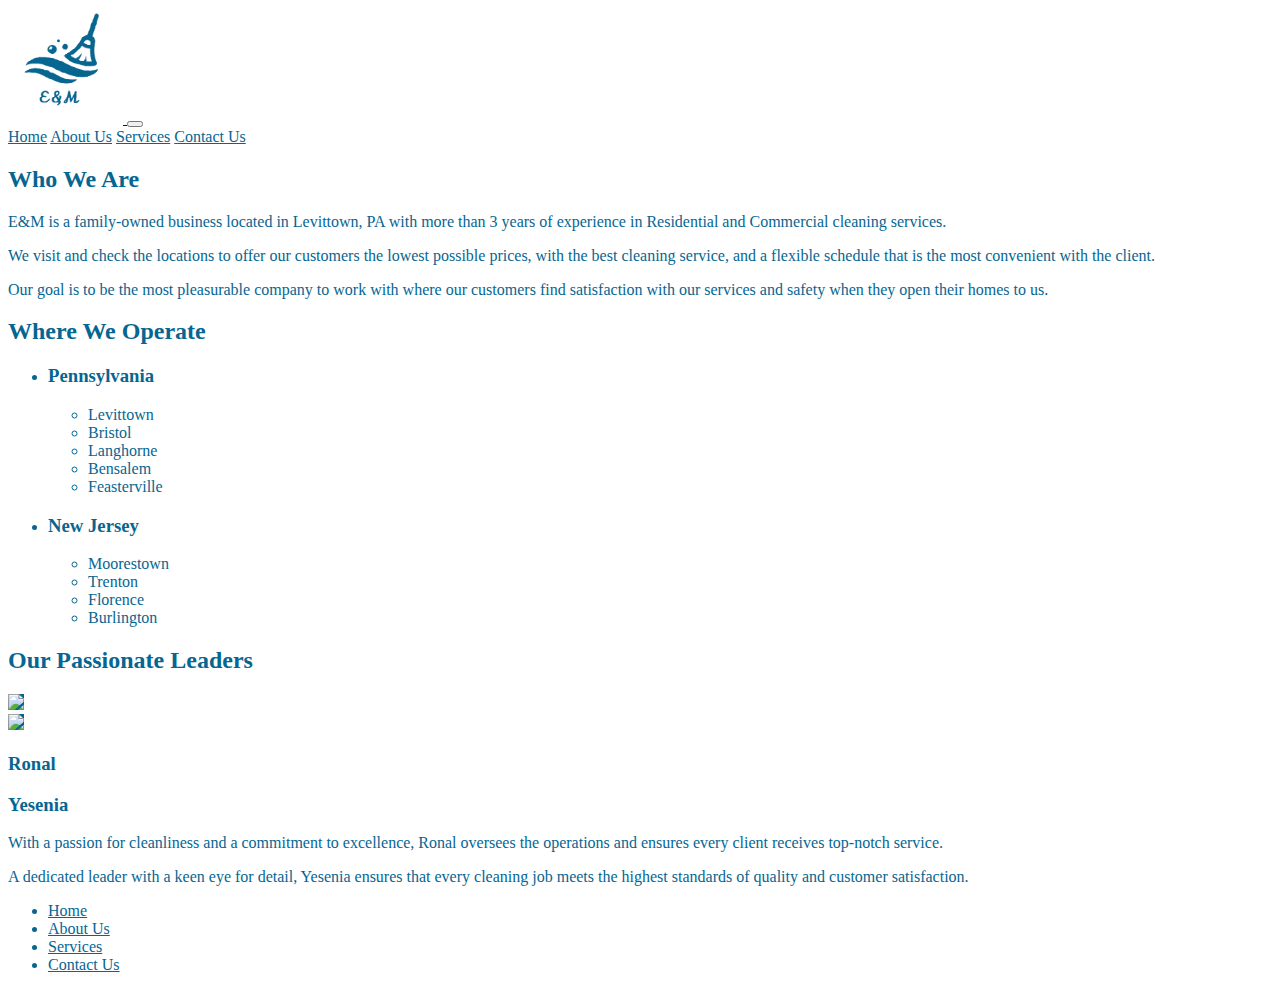
==== about.html @ 2eac7217 "update" ====
<!DOCTYPE html>
<html lang="en">
<head>
  <meta charset="UTF-8">
  <meta name="viewport" content="width=device-width, initial-scale=1.0">
  <link 
    href="https://cdn.jsdelivr.net/npm/bootstrap@5.3.2/dist/css/bootstrap.min.css"
    rel="stylesheet" integrity="sha384-T3c6CoIi6uLrA9TneNEoa7RxnatzjcDSCmG1MXxSR1GAsXEV/Dwwykc2MPK8M2HN"
    crossorigin="anonymous"
  >
  <link
    rel="stylesheet"
    href="./assets/css/custom.css"
  >
  <title>E&M Cleaning</title>
</head>
<body class="bgc text-color">

  <!--Navigation Bar-->
  <nav class="navbar navbar-expand-sm">
    <div class="container-fluid">
    
      <a class="navbar-brand" href="home.html">
        <img src="./assets/images/Logo Transparent.png" alt="Logo" width="115px" length="115px">
      </a>
            
      <button class="navbar-toggler" type="button" data-bs-toggle="collapse" data-bs-target="#navbarSupportedContent" aria-controls="navbarSupportedContent" aria-expanded="false" aria-label="Toggle navigation">
        <span class="navbar-toggler-icon"></span>
      </button>
    
      <div class="collapse navbar-collapse fs-4 fw-semibold text-uppercase text-color justify-content-end" id="navbarSupportedContent">
        <div class="navbar-nav">
          <a class="nav-link link-color" href="home.html">Home</a>
          <a class="nav-link active link-color" aria-current="page" href="about.html">About Us</a>
          <a class="nav-link link-color" href="services.html">Services</a>
          <a class="nav-link link-color" href="contact.html">Contact Us</a>
        </div>
      </div>
    
    </div>
  </nav>

  <!--About Us-->
  <div class="container">
    
    <div class="row text-center">
      <div class="col">
        <h2>Who We Are</h1>
      </div>
    </div>
    <div class="row">
        <div class="col-sm-12 col-md-4">
            <p>E&M is a family-owned business located in Levittown, PA with more than 3 years of experience in Residential and Commercial cleaning services.</p>
        </div>
        <div class="col-sm-12 col-md-4">
            <p>We visit and check the locations to offer our customers the lowest possible prices, with the best cleaning service, and a flexible schedule that is the most convenient with the client.</p>
        </div>
        <div class="col-sm-12 col-md-4">
            <p>Our goal is to be the most pleasurable company to work with where our customers find satisfaction with our services and safety when they open their homes to us.</p>
        </div>
    </div>
    
    <div class="row text-center">
        <div class="col">
            <h2>Where We Operate</h2>
        </div>
    </div>
    <div class="row">
        <div class="col">
          <ul>
            <li class="list-unstyled"><h3>Pennsylvania</h3></li>
            <ul>
              <li class="list-inline-item">Levittown</li>
              <li class="list-inline-item">Bristol</li>
              <li class="list-inline-item">Langhorne</li>
              <li class="list-inline-item">Bensalem</li>
              <li class="list-inline-item">Feasterville</li>
            </ul>
          </ul>
        </div>
        <div class="col">
          <ul>
            <li class="list-unstyled"><h3>New Jersey</h3></li>
            <ul>
              <li class="list-inline-item">Moorestown</li>
              <li class="list-inline-item">Trenton</li>
              <li class="list-inline-item">Florence</li>
              <li class="list-inline-item">Burlington</li>
            </ul>
          </ul>
        </div>
    </div>

    <div class="row text-center">
        <div class="col">
            <h2>Our Passionate Leaders</h2>
        </div>
    </div>
    <div class="row text-center">
      <div class="col">
        <img class="bgc2 img-thumbnail" src="./assets/images/Ronal.png" width="150px">
      </div>
      <div class="col">
        <img class="bgc2 img-thumbnail" src="./assets/images/Yesenia.png" width="180px">
      </div>
    </div>
    <div class="row text-center">
      <div class="col">
        <h3>Ronal</h3>
      </div>
      <div class="col">
        <h3>Yesenia</h3>
      </div>
    </div>
    <div class="row text-center">
      <div class="col">
        <p>With a passion for cleanliness and a commitment to excellence, Ronal oversees the operations and ensures every client receives top-notch service.</p>
      </div>
      <div class="col">
        <p>A dedicated leader with a keen eye for detail, Yesenia ensures that every cleaning job meets the highest standards of quality and customer satisfaction.</p>
      </div>
    </div>

  </div>

  <footer>
    <div class="container text-center">

      <div class="row fs-6">
        <div class="col">
          <ul>
            <li class="list-inline-item"><a class="link-color link-underline link-underline-opacity-0 link-underline-opacity-75-hover" href="home.html">Home</a></li>
            <li class="list-inline-item"><a class="link-color link-underline link-underline-opacity-0 link-underline-opacity-75-hover" href="about.html">About Us</a></li>
            <li class="list-inline-item"><a class="link-color link-underline link-underline-opacity-0 link-underline-opacity-75-hover" href="services.html">Services</a></li>
            <li class="list-inline-item"><a class="link-color link-underline link-underline-opacity-0 link-underline-opacity-75-hover" href="contact.html">Contact Us</a></li>
          </ul>
        </div>
      </div>
      
    </div>
  </footer>
  
  <script
    src="https://cdn.jsdelivr.net/npm/bootstrap@5.3.2/dist/js/bootstrap.bundle.min.js" 
    integrity="sha384-C6RzsynM9kWDrMNeT87bh95OGNyZPhcTNXj1NW7RuBCsyN/o0jlpcV8Qyq46cDfL" 
    crossorigin="anonymous">
  </script>

</body>
</html>
---- assets/css/custom.css ----
/* Background Color */
.bgc{
    background-color: #FFFFFF;
}

.text-color, .link-color{
    color: #066692;
}

.bgc2{
    background-color: #066692;
}
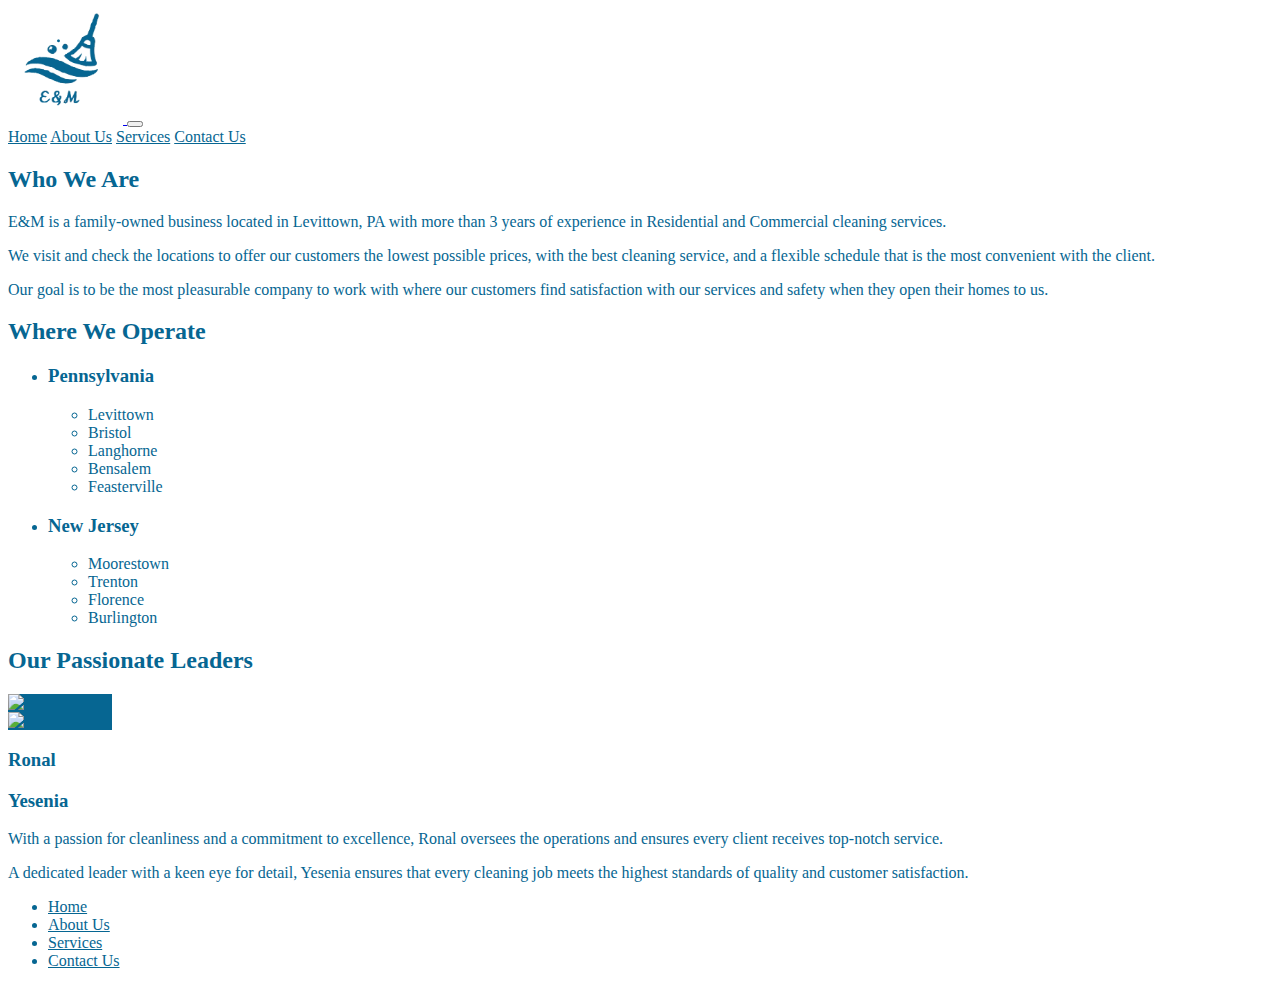
==== commit e1c3d27b: "update" ====
--- a/about.html
+++ b/about.html
@@ -20,7 +20,7 @@
   <nav class="navbar navbar-expand-sm">
     <div class="container-fluid">
     
-      <a class="navbar-brand" href="home.html">
+      <a class="navbar-brand" href="index.html">
         <img src="./assets/images/Logo Transparent.png" alt="Logo" width="115px" length="115px">
       </a>
             
@@ -30,7 +30,7 @@
     
       <div class="collapse navbar-collapse fs-4 fw-semibold text-uppercase text-color justify-content-end" id="navbarSupportedContent">
         <div class="navbar-nav">
-          <a class="nav-link link-color" href="home.html">Home</a>
+          <a class="nav-link link-color" href="index.html">Home</a>
           <a class="nav-link active link-color" aria-current="page" href="about.html">About Us</a>
           <a class="nav-link link-color" href="services.html">Services</a>
           <a class="nav-link link-color" href="contact.html">Contact Us</a>
@@ -98,10 +98,10 @@
     </div>
     <div class="row text-center">
       <div class="col">
-        <img class="bgc2 img-thumbnail" src="./assets/images/Ronal.png" width="150px">
+        <img class="bgc2 img-thumbnail" src="./assets/images/Ronal.png" width="150px" alt="Owner Image">
       </div>
       <div class="col">
-        <img class="bgc2 img-thumbnail" src="./assets/images/Yesenia.png" width="180px">
+        <img class="bgc2 img-thumbnail" src="./assets/images/Yesenia.png" width="180px" alt="Owner Image">
       </div>
     </div>
     <div class="row text-center">
@@ -129,7 +129,7 @@
       <div class="row fs-6">
         <div class="col">
           <ul>
-            <li class="list-inline-item"><a class="link-color link-underline link-underline-opacity-0 link-underline-opacity-75-hover" href="home.html">Home</a></li>
+            <li class="list-inline-item"><a class="link-color link-underline link-underline-opacity-0 link-underline-opacity-75-hover" href="index.html">Home</a></li>
             <li class="list-inline-item"><a class="link-color link-underline link-underline-opacity-0 link-underline-opacity-75-hover" href="about.html">About Us</a></li>
             <li class="list-inline-item"><a class="link-color link-underline link-underline-opacity-0 link-underline-opacity-75-hover" href="services.html">Services</a></li>
             <li class="list-inline-item"><a class="link-color link-underline link-underline-opacity-0 link-underline-opacity-75-hover" href="contact.html">Contact Us</a></li>
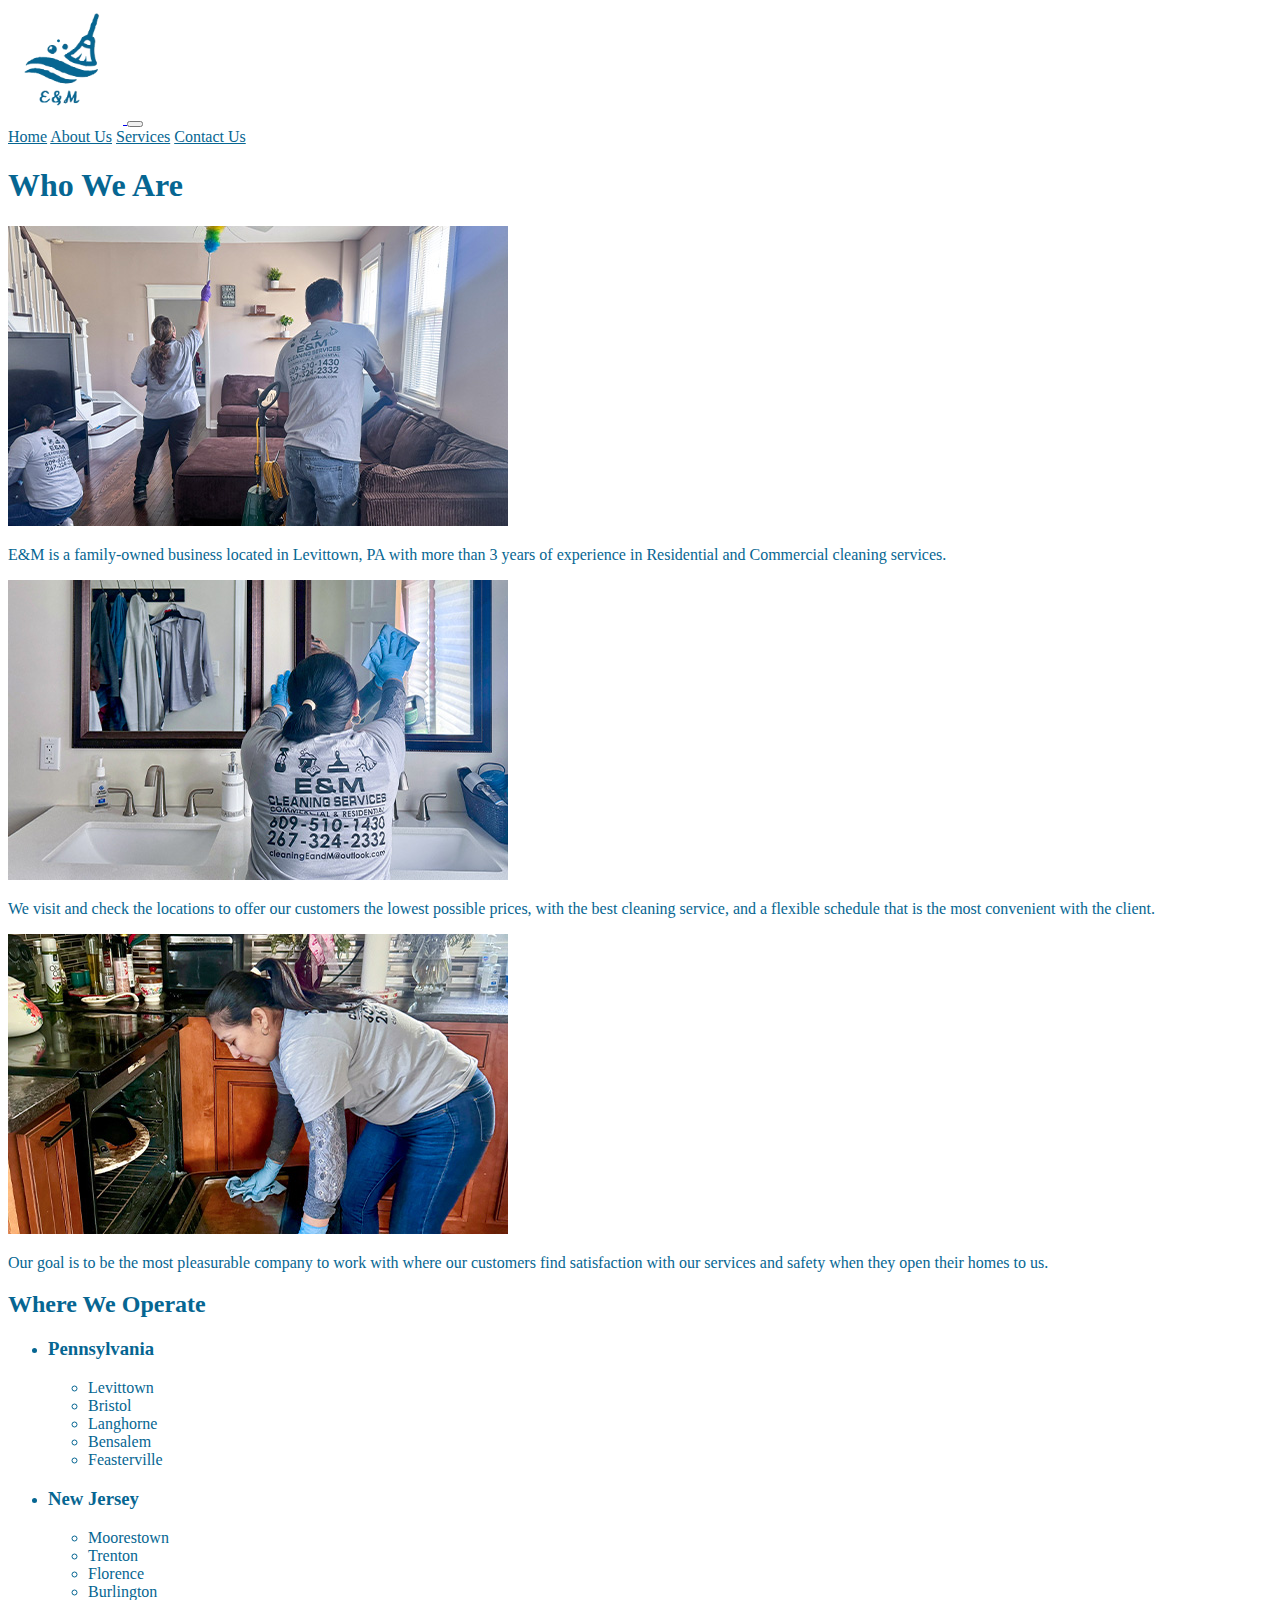
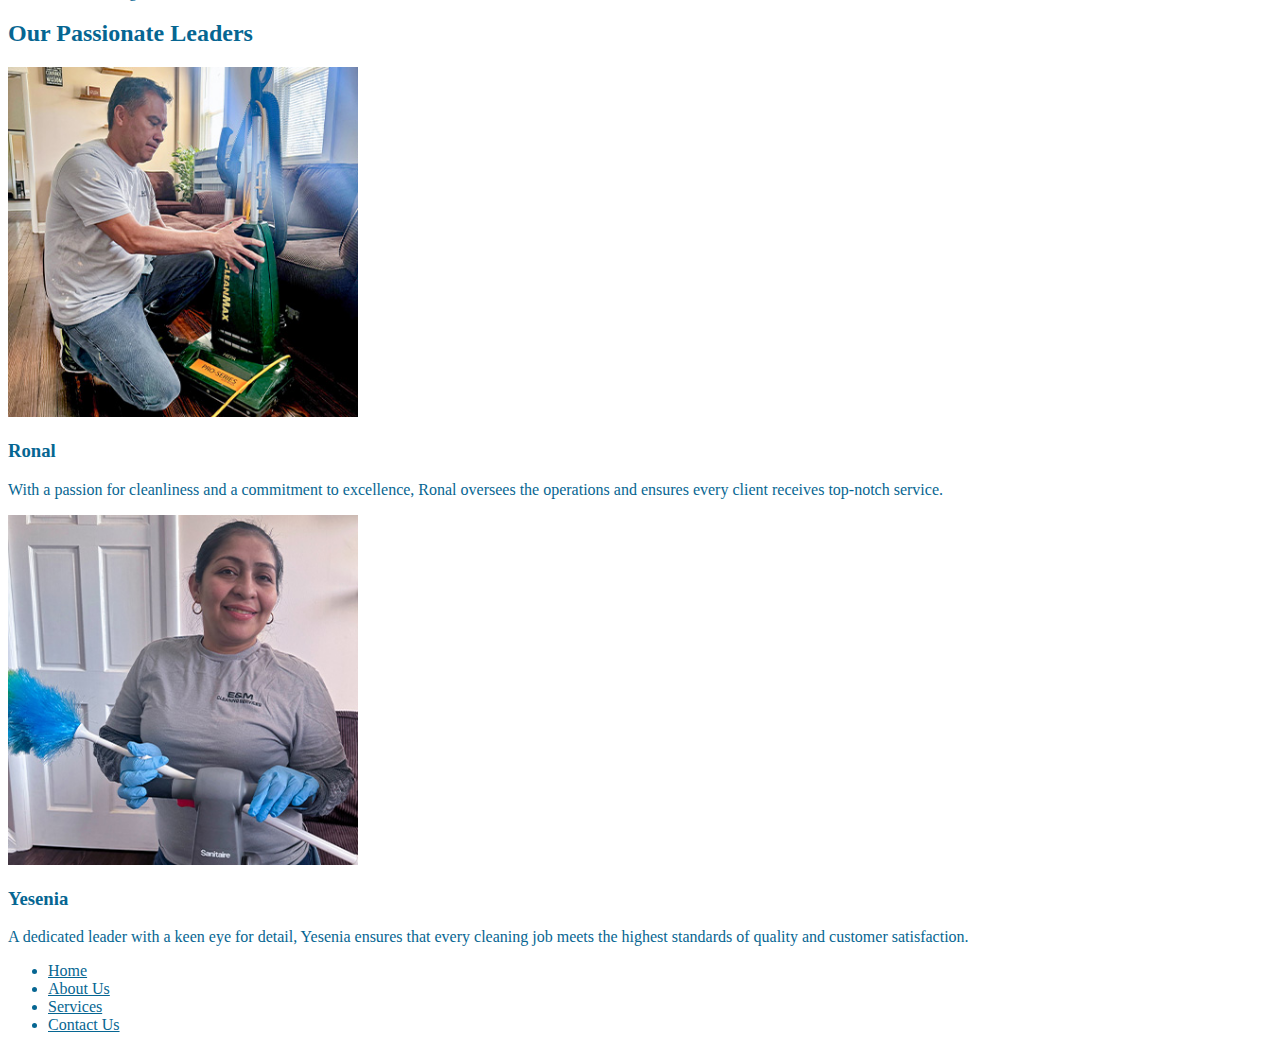
==== commit 3cdfae59: "Image additions and naming updates, updated about us page" ====
--- a/about.html
+++ b/about.html
@@ -21,7 +21,7 @@
     <div class="container-fluid">
     
       <a class="navbar-brand" href="index.html">
-        <img src="./assets/images/Logo Transparent.png" alt="Logo" width="115px" length="115px">
+        <img src="./assets/images/e-&-m-logo-transparent.png" alt="Logo" width="115px" length="115px">
       </a>
             
       <button class="navbar-toggler" type="button" data-bs-toggle="collapse" data-bs-target="#navbarSupportedContent" aria-controls="navbarSupportedContent" aria-expanded="false" aria-label="Toggle navigation">
@@ -40,23 +40,30 @@
     </div>
   </nav>
 
+  <!--Divider-->
+  <div class="my-3"></div>
+
   <!--About Us-->
   <div class="container">
     
     <div class="row text-center">
       <div class="col">
-        <h2>Who We Are</h1>
+        <h1>Who We Are</h1>
       </div>
     </div>
+
     <div class="row">
         <div class="col-sm-12 col-md-4">
-            <p>E&M is a family-owned business located in Levittown, PA with more than 3 years of experience in Residential and Commercial cleaning services.</p>
+            <img class="img-fluid" src="./assets/images/e-&-m-family-owned-business.jpg" alt="Decorative Image">
+            <p><span class="fw-bold">E&M is a family-owned business</span> located in Levittown, PA with more than 3 years of experience in Residential and Commercial cleaning services.</p>
         </div>
         <div class="col-sm-12 col-md-4">
-            <p>We visit and check the locations to offer our customers the lowest possible prices, with the best cleaning service, and a flexible schedule that is the most convenient with the client.</p>
+          <img class="img-fluid" src="./assets/images/e-&-m-we-visit-the-locations.jpg" alt="Decorative Image">
+            <p><span class="fw-bold">We visit and check the locations</span> to offer our customers the lowest possible prices, with the best cleaning service, and a flexible schedule that is the most convenient with the client.</p>
         </div>
         <div class="col-sm-12 col-md-4">
-            <p>Our goal is to be the most pleasurable company to work with where our customers find satisfaction with our services and safety when they open their homes to us.</p>
+            <img class="img-fluid" src="./assets/images/e-&-m-our-goal.jpg" alt="Decorative Image">
+            <p><span class="fw-bold">Our goal is to be the most pleasurable company to work with</span> where our customers find satisfaction with our services and safety when they open their homes to us.</p>
         </div>
     </div>
     
@@ -96,27 +103,22 @@
             <h2>Our Passionate Leaders</h2>
         </div>
     </div>
-    <div class="row text-center">
-      <div class="col">
-        <img class="bgc2 img-thumbnail" src="./assets/images/Ronal.png" width="150px" alt="Owner Image">
+
+    <div class="my-3"></div>
+    
+    <div class="row">
+      <div class="col-md-3 text-center">
+        <img class="bgc2 img-thumbnail" src="./assets/images/e-&-m-ronal.jpg" width="350px" alt="Owner Image">
       </div>
-      <div class="col">
-        <img class="bgc2 img-thumbnail" src="./assets/images/Yesenia.png" width="180px" alt="Owner Image">
-      </div>
-    </div>
-    <div class="row text-center">
-      <div class="col">
-        <h3>Ronal</h3>
-      </div>
-      <div class="col">
-        <h3>Yesenia</h3>
-      </div>
-    </div>
-    <div class="row text-center">
-      <div class="col">
+      <div class="col-md-3">
+        <h3 class="text-center">Ronal</h3>
         <p>With a passion for cleanliness and a commitment to excellence, Ronal oversees the operations and ensures every client receives top-notch service.</p>
       </div>
-      <div class="col">
+      <div class="col-md-3 text-center">
+        <img class="bgc2 img-thumbnail" src="./assets/images/e-&-m-yesenia.jpg" width="350px" alt="Owner Image">
+      </div>
+      <div class="col-md-3">
+        <h3 class="text-center">Yesenia</h3>
         <p>A dedicated leader with a keen eye for detail, Yesenia ensures that every cleaning job meets the highest standards of quality and customer satisfaction.</p>
       </div>
     </div>
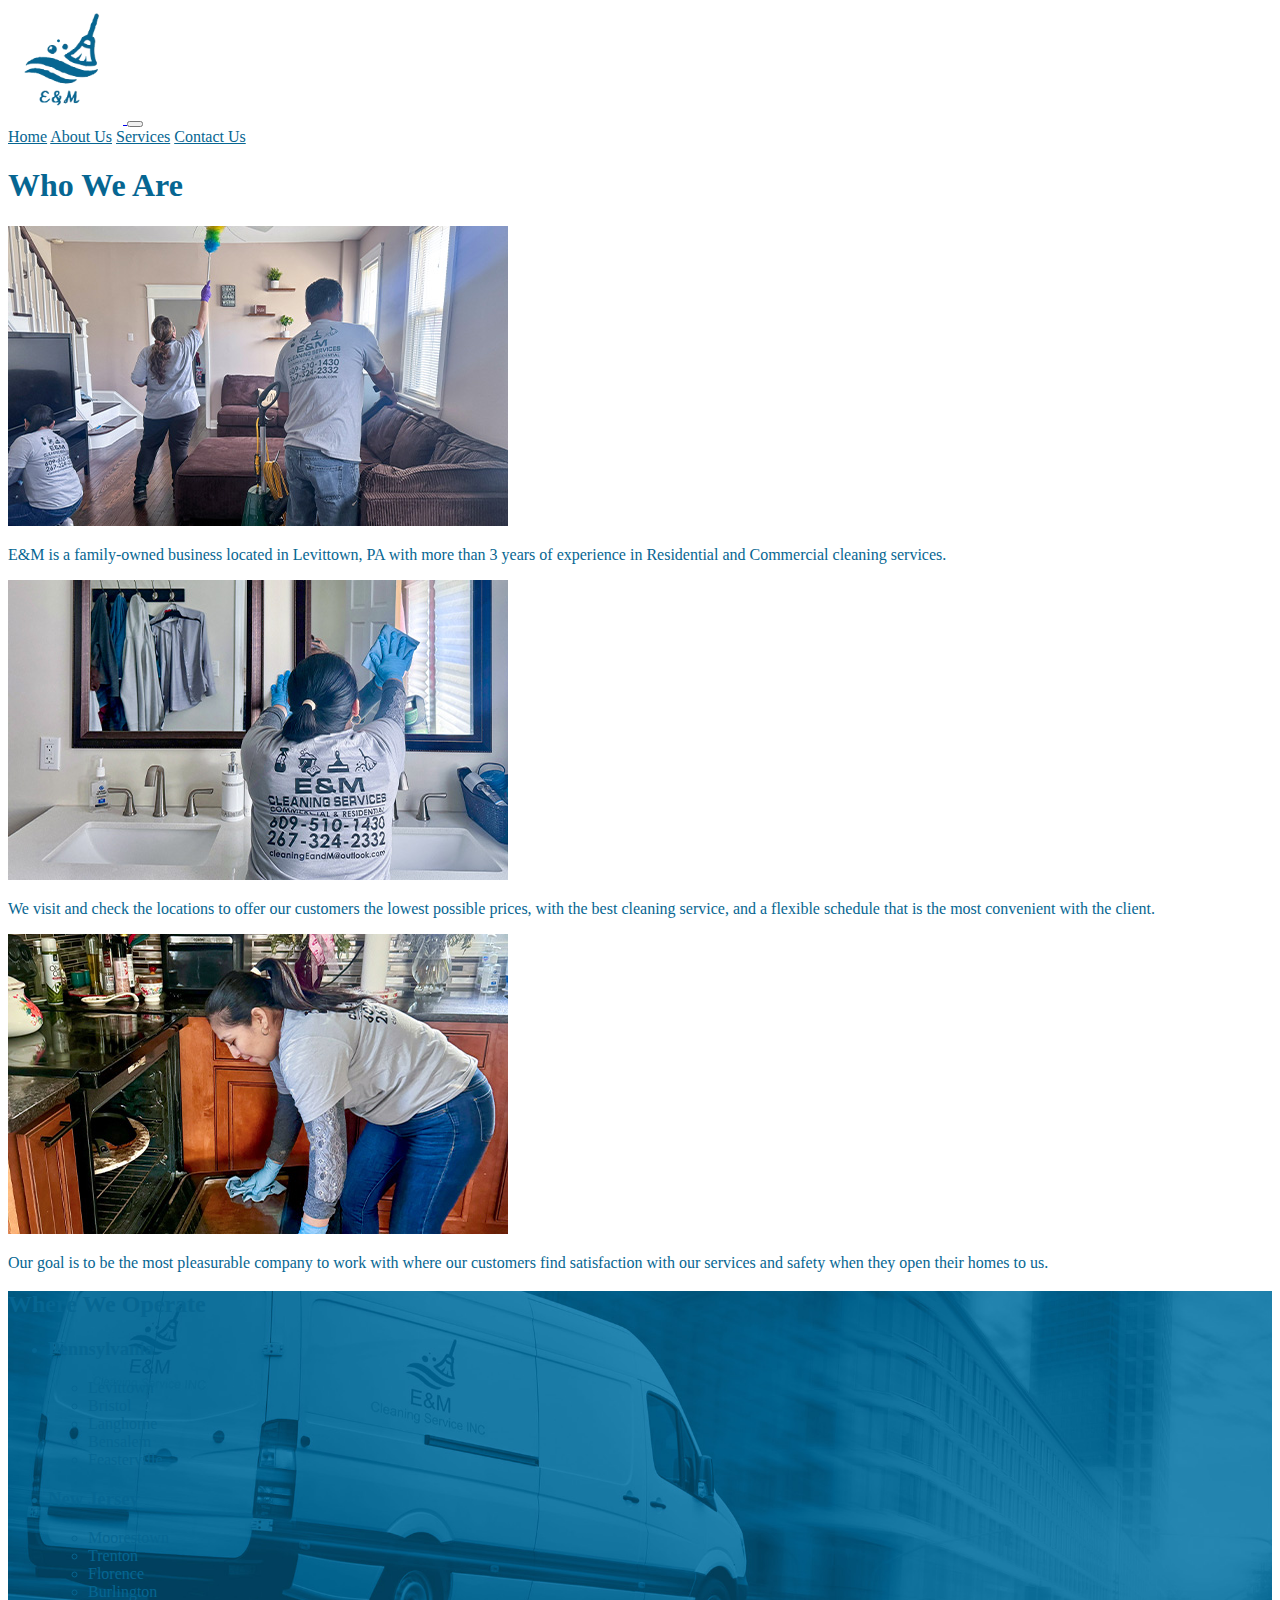
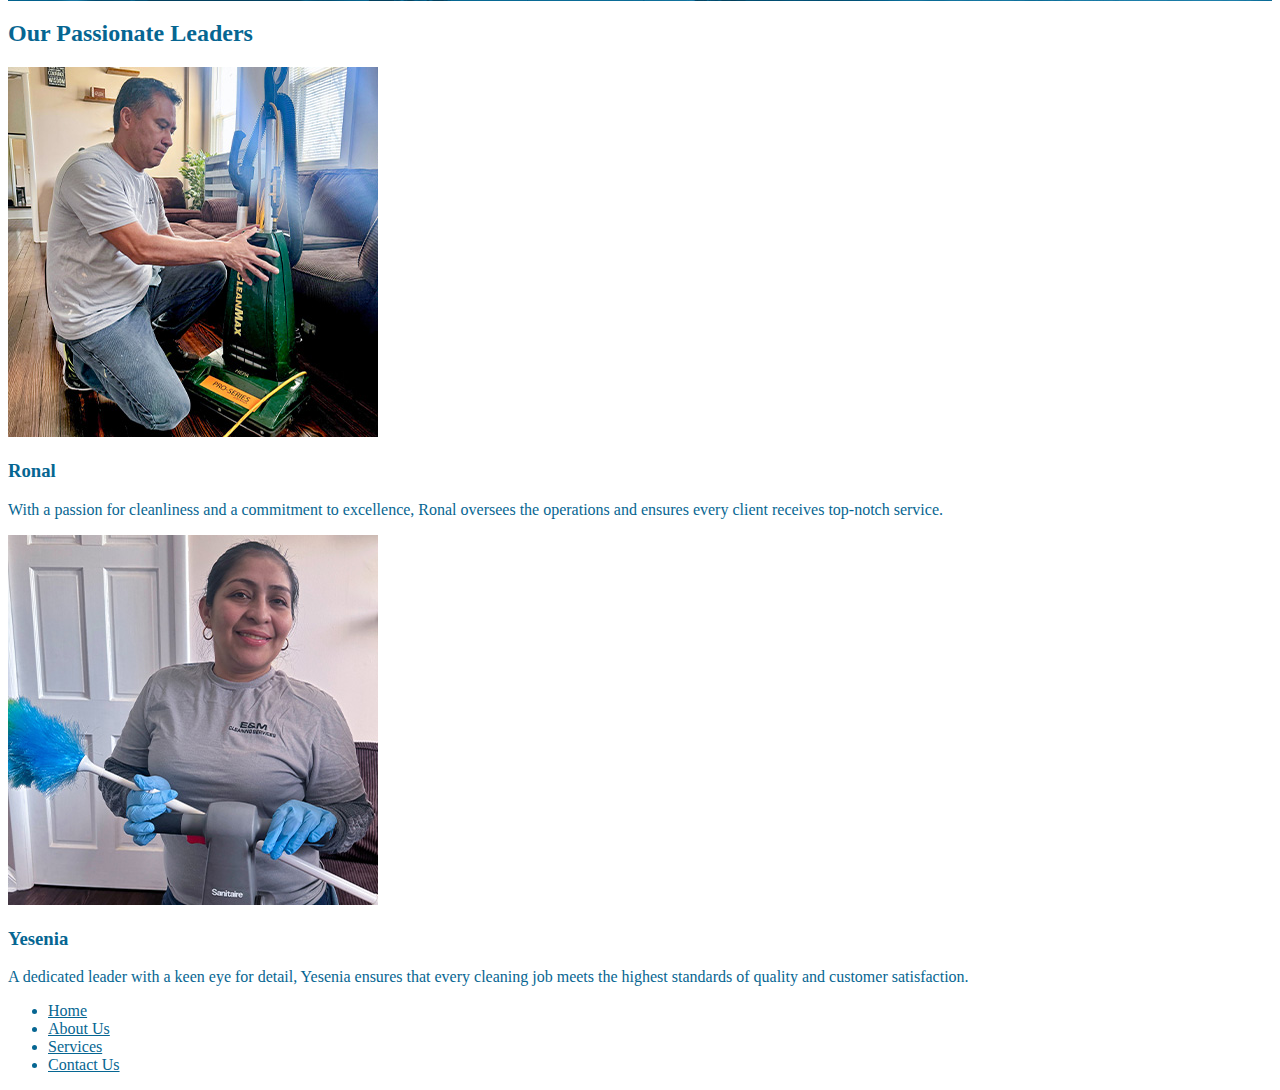
==== commit 112c4970: "included another image and organized lists" ====
--- a/about.html
+++ b/about.html
@@ -21,7 +21,7 @@
     <div class="container-fluid">
     
       <a class="navbar-brand" href="index.html">
-        <img src="./assets/images/e-&-m-logo-transparent.png" alt="Logo" width="115px" length="115px">
+        <img src="./assets/images/e-and-m-logo-transparent.png" alt="Logo" width="115px" length="115px">
       </a>
             
       <button class="navbar-toggler" type="button" data-bs-toggle="collapse" data-bs-target="#navbarSupportedContent" aria-controls="navbarSupportedContent" aria-expanded="false" aria-label="Toggle navigation">
@@ -54,45 +54,46 @@
 
     <div class="row">
         <div class="col-sm-12 col-md-4">
-            <img class="img-fluid" src="./assets/images/e-&-m-family-owned-business.jpg" alt="Decorative Image">
+            <img class="img-fluid" src="./assets/images/e-and-m-family-owned-business.jpg" alt="Decorative Image">
             <p><span class="fw-bold">E&M is a family-owned business</span> located in Levittown, PA with more than 3 years of experience in Residential and Commercial cleaning services.</p>
         </div>
         <div class="col-sm-12 col-md-4">
-          <img class="img-fluid" src="./assets/images/e-&-m-we-visit-the-locations.jpg" alt="Decorative Image">
+          <img class="img-fluid" src="./assets/images/e-and-m-we-visit-the-locations.jpg" alt="Decorative Image">
             <p><span class="fw-bold">We visit and check the locations</span> to offer our customers the lowest possible prices, with the best cleaning service, and a flexible schedule that is the most convenient with the client.</p>
         </div>
         <div class="col-sm-12 col-md-4">
-            <img class="img-fluid" src="./assets/images/e-&-m-our-goal.jpg" alt="Decorative Image">
+            <img class="img-fluid" src="./assets/images/e-and-m-our-goal.jpg" alt="Decorative Image">
             <p><span class="fw-bold">Our goal is to be the most pleasurable company to work with</span> where our customers find satisfaction with our services and safety when they open their homes to us.</p>
         </div>
     </div>
     
-    <div class="row text-center">
-        <div class="col">
+    <div class="row text-center text-light image-container pt-3">
+        <div class="col-12">
             <h2>Where We Operate</h2>
         </div>
-    </div>
-    <div class="row">
-        <div class="col">
+
+        <div class="my-3"></div>
+
+        <div class="col pb-3">
           <ul>
             <li class="list-unstyled"><h3>Pennsylvania</h3></li>
             <ul>
-              <li class="list-inline-item">Levittown</li>
-              <li class="list-inline-item">Bristol</li>
-              <li class="list-inline-item">Langhorne</li>
-              <li class="list-inline-item">Bensalem</li>
-              <li class="list-inline-item">Feasterville</li>
+              <li class="list-unstyled">Levittown</li>
+              <li class="list-unstyled">Bristol</li>
+              <li class="list-unstyled">Langhorne</li>
+              <li class="list-unstyled">Bensalem</li>
+              <li class="list-unstyled">Feasterville</li>
             </ul>
           </ul>
         </div>
-        <div class="col">
+        <div class="col pb-3">
           <ul>
             <li class="list-unstyled"><h3>New Jersey</h3></li>
             <ul>
-              <li class="list-inline-item">Moorestown</li>
-              <li class="list-inline-item">Trenton</li>
-              <li class="list-inline-item">Florence</li>
-              <li class="list-inline-item">Burlington</li>
+              <li class="list-unstyled">Moorestown</li>
+              <li class="list-unstyled">Trenton</li>
+              <li class="list-unstyled">Florence</li>
+              <li class="list-unstyled">Burlington</li>
             </ul>
           </ul>
         </div>
@@ -108,14 +109,14 @@
     
     <div class="row">
       <div class="col-md-3 text-center">
-        <img class="bgc2 img-thumbnail" src="./assets/images/e-&-m-ronal.jpg" width="350px" alt="Owner Image">
+        <img class="img-fluid align-middle" src="./assets/images/e-and-m-ronal.jpg" alt="Owner Image">
       </div>
       <div class="col-md-3">
         <h3 class="text-center">Ronal</h3>
         <p>With a passion for cleanliness and a commitment to excellence, Ronal oversees the operations and ensures every client receives top-notch service.</p>
       </div>
-      <div class="col-md-3 text-center">
-        <img class="bgc2 img-thumbnail" src="./assets/images/e-&-m-yesenia.jpg" width="350px" alt="Owner Image">
+      <div class="col-md-3 text-center align-middle">
+        <img class="img-fluid" src="./assets/images/e-and-m-yesenia.jpg" alt="Owner Image">
       </div>
       <div class="col-md-3">
         <h3 class="text-center">Yesenia</h3>
--- a/assets/css/custom.css
+++ b/assets/css/custom.css
@@ -9,4 +9,10 @@
 
 .bgc2{
     background-color: #066692;
-}+}
+
+.image-container{
+    background-image: url("../images/e-and-m-about-us.jpg");
+    background-size: cover;
+    background-position: center;
+}
